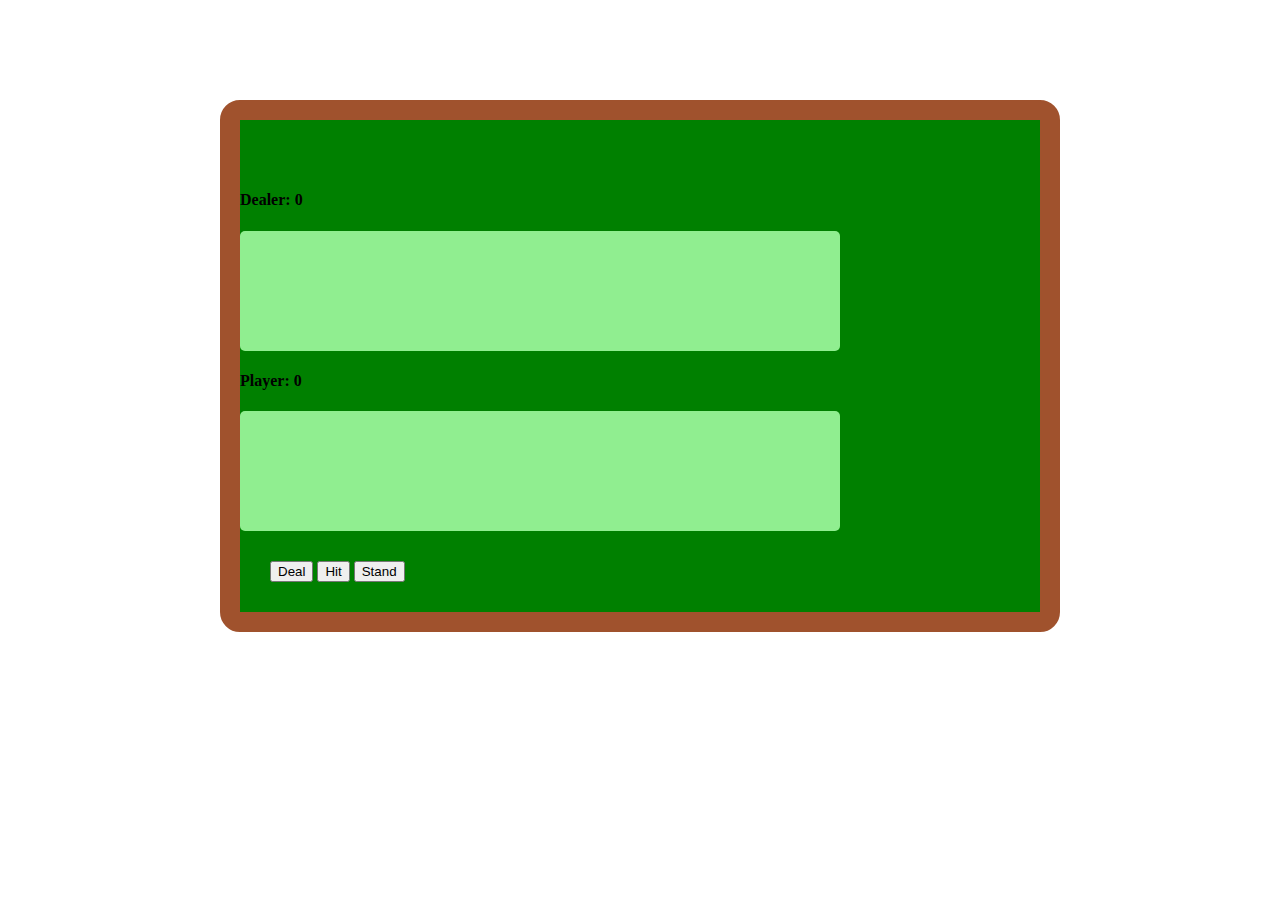
==== blackjack.html @ b7f5c4f2 "initial commit" ====
<!doctype html>
<html lang="en">
  <head>
    <title>Blackjack</title>
    <!-- Required meta tags -->
    <meta charset="utf-8">
    <meta name="viewport" content="width=device-width, initial-scale=1, shrink-to-fit=no">

    <!-- Bootstrap CSS -->
    <link rel="stylesheet" href="https://stackpath.bootstrapcdn.com/bootstrap/4.1.3/css/bootstrap.min.css" integrity="sha384-MCw98/SFnGE8fJT3GXwEOngsV7Zt27NXFoaoApmYm81iuXoPkFOJwJ8ERdknLPMO" crossorigin="anonymous">
    <link rel="stylesheet" href = "styles/blackjack.css">
  </head>
  <body>
    
    <div class="container" style = "margin-top: 100px;">
      
      <div id = "table" style = "margin: auto;">

      <div id = "message"></div>

      <div class="row" style = "height: 50px;"></div>

      <div class="row justify-content-md-center">
        <label id = "display"><h4>Dealer: 0</h4></label>
        <label id = "dealer-points" class = "points"></label>
      </div>

      <div class="row justify-content-md-center align-items-md-center" style = "margin-bottom: 20px;">
        <div id = "dealer-hand" class = "hand"></div>
      </div>

      <div class="row justify-content-md-center">
        <label id = "display"><h4>Player: 0</h4></label>
        <label id = "player-points" class = "points"></label>
      </div>

      <div class="row justify-content-md-center align-items-md-center" style = "margin-bottom: 20px;">
        <div id = "player-hand" class = "hand"></div>
      </div>

      <div class="row justify-content-md-center align-items-md-center" style = "margin: 30px;">
        <div class = "buttons">
          <button id = "deal-button">Deal</button>
          <button id = "hit-button">Hit</button>
          <button id = "stand-button">Stand</button>
        </div>
      </div>

      </div>

    </div>

    <!-- Optional JavaScript -->
    <script src = "blackjack.js"></script>
    <!-- jQuery first, then Popper.js, then Bootstrap JS -->
    <script src="https://code.jquery.com/jquery-3.3.1.slim.min.js" integrity="sha384-q8i/X+965DzO0rT7abK41JStQIAqVgRVzpbzo5smXKp4YfRvH+8abtTE1Pi6jizo" crossorigin="anonymous"></script>
    <script src="https://cdnjs.cloudflare.com/ajax/libs/popper.js/1.14.3/umd/popper.min.js" integrity="sha384-ZMP7rVo3mIykV+2+9J3UJ46jBk0WLaUAdn689aCwoqbBJiSnjAK/l8WvCWPIPm49" crossorigin="anonymous"></script>
    <script src="https://stackpath.bootstrapcdn.com/bootstrap/4.1.3/js/bootstrap.min.js" integrity="sha384-ChfqqxuZUCnJSK3+MXmPNIyE6ZbWh2IMqE241rYiqJxyMiZ6OW/JmZQ5stwEULTy" crossorigin="anonymous"></script>
  </body>
</html>
---- styles/blackjack.css ----
#table {
    background-color: green;
    width: 800px;
    border: solid sienna;
    border-width: 20px;
    border-radius: 20px;
}

#display {
    position: relative;
    left: 0px;
    width: 76%;
}

.hand {
    background-color: lightgreen;
    height: 120px;
    width: 600px;
    border-radius: 5px;
}

img {
    height:85%;
    border-radius: 5px;
    margin-top: 9px;
    margin-left: 10px;
}
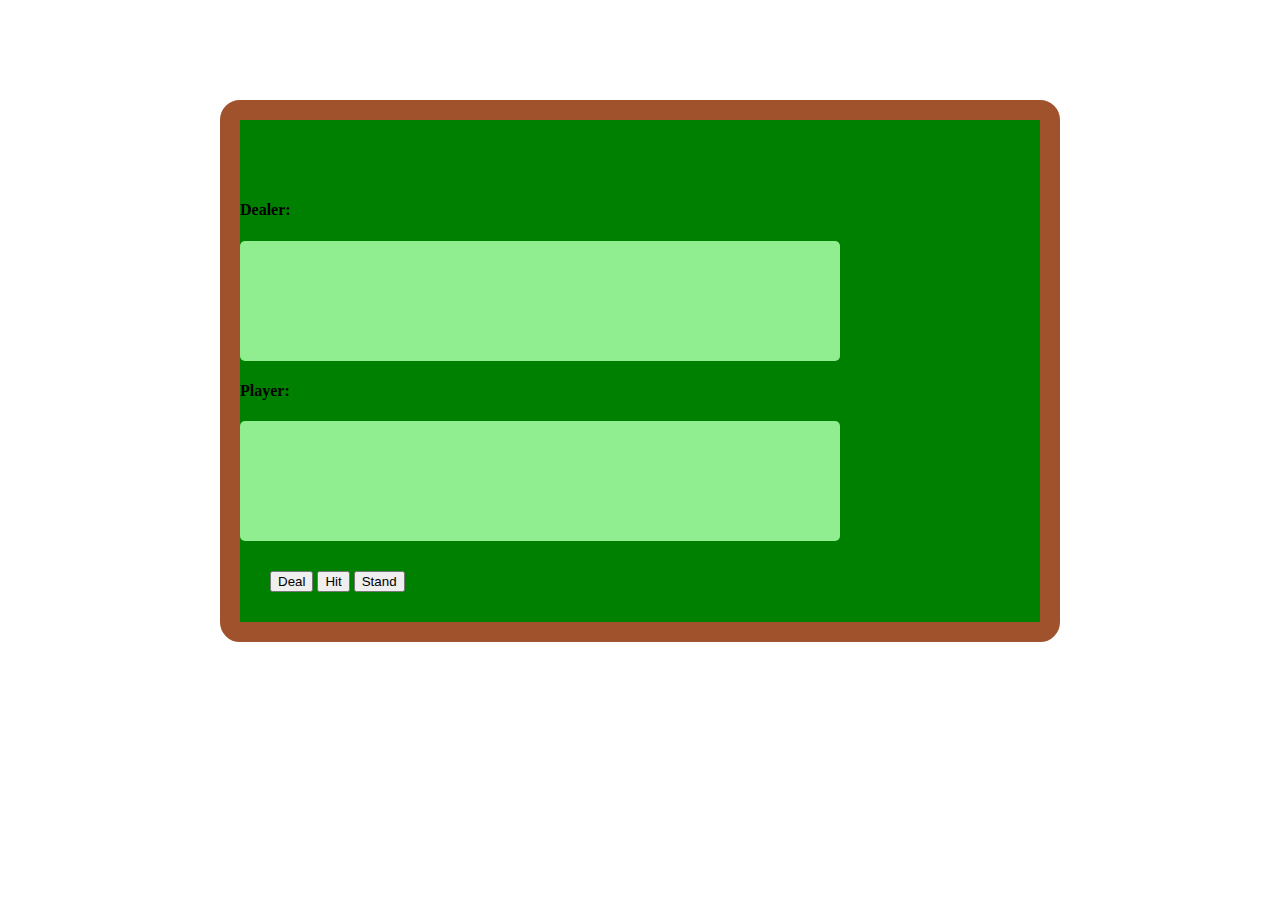
==== commit 46656624: "updated" ====
--- a/blackjack.html
+++ b/blackjack.html
@@ -11,44 +11,40 @@
     <link rel="stylesheet" href = "styles/blackjack.css">
   </head>
   <body>
-    
-    <div class="container" style = "margin-top: 100px;">
       
-      <div id = "table" style = "margin: auto;">
+      <div id = "table" style = "margin-top: 100px;">
 
-      <div id = "message"></div>
+        <div class="row justify-content-md-center align-items-md-center" style = "height: 60px;">
+          <div id = "message"></div>
+        </div>
 
-      <div class="row" style = "height: 50px;"></div>
+        <div class="row justify-content-md-center">
+          <label id = "display"><h4 id = "dealerPoints">Dealer: </h4></label>
+          <label id = "dealer-points" class = "points"></label>
+        </div>
 
-      <div class="row justify-content-md-center">
-        <label id = "display"><h4>Dealer: 0</h4></label>
-        <label id = "dealer-points" class = "points"></label>
-      </div>
+        <div class="row justify-content-md-center align-items-md-center" style = "margin-bottom: 20px;">
+          <div id = "dealer-hand" class = "hand"></div>
+        </div>
 
-      <div class="row justify-content-md-center align-items-md-center" style = "margin-bottom: 20px;">
-        <div id = "dealer-hand" class = "hand"></div>
-      </div>
+        <div class="row justify-content-md-center">
+          <label id = "display"><h4 id = "playerPoints">Player: </h4></label>
+          <label id = "player-points" class = "points"></label>
+        </div>
 
-      <div class="row justify-content-md-center">
-        <label id = "display"><h4>Player: 0</h4></label>
-        <label id = "player-points" class = "points"></label>
-      </div>
+        <div class="row justify-content-md-center align-items-md-center" style = "margin-bottom: 20px;">
+          <div id = "player-hand" class = "hand"></div>
+        </div>
 
-      <div class="row justify-content-md-center align-items-md-center" style = "margin-bottom: 20px;">
-        <div id = "player-hand" class = "hand"></div>
-      </div>
-
-      <div class="row justify-content-md-center align-items-md-center" style = "margin: 30px;">
-        <div class = "buttons">
-          <button id = "deal-button">Deal</button>
-          <button id = "hit-button">Hit</button>
-          <button id = "stand-button">Stand</button>
+        <div class="row justify-content-md-center align-items-md-center" style = "margin: 30px;">
+          <div class = "buttons">
+            <button id = "deal-button">Deal</button>
+            <button id = "hit-button">Hit</button>
+            <button id = "stand-button">Stand</button>
+          </div>
         </div>
-      </div>
 
       </div>
-
-    </div>
 
     <!-- Optional JavaScript -->
     <script src = "blackjack.js"></script>
--- a/styles/blackjack.css
+++ b/styles/blackjack.css
@@ -4,6 +4,10 @@
     border: solid sienna;
     border-width: 20px;
     border-radius: 20px;
+    margin-top: 100px;
+    margin-bottom: auto;
+    margin-left: auto;
+    margin-right: auto;
 }
 
 #display {
@@ -24,4 +28,8 @@
     border-radius: 5px;
     margin-top: 9px;
     margin-left: 10px;
+}
+
+#message {
+    font-size: 30px;
 }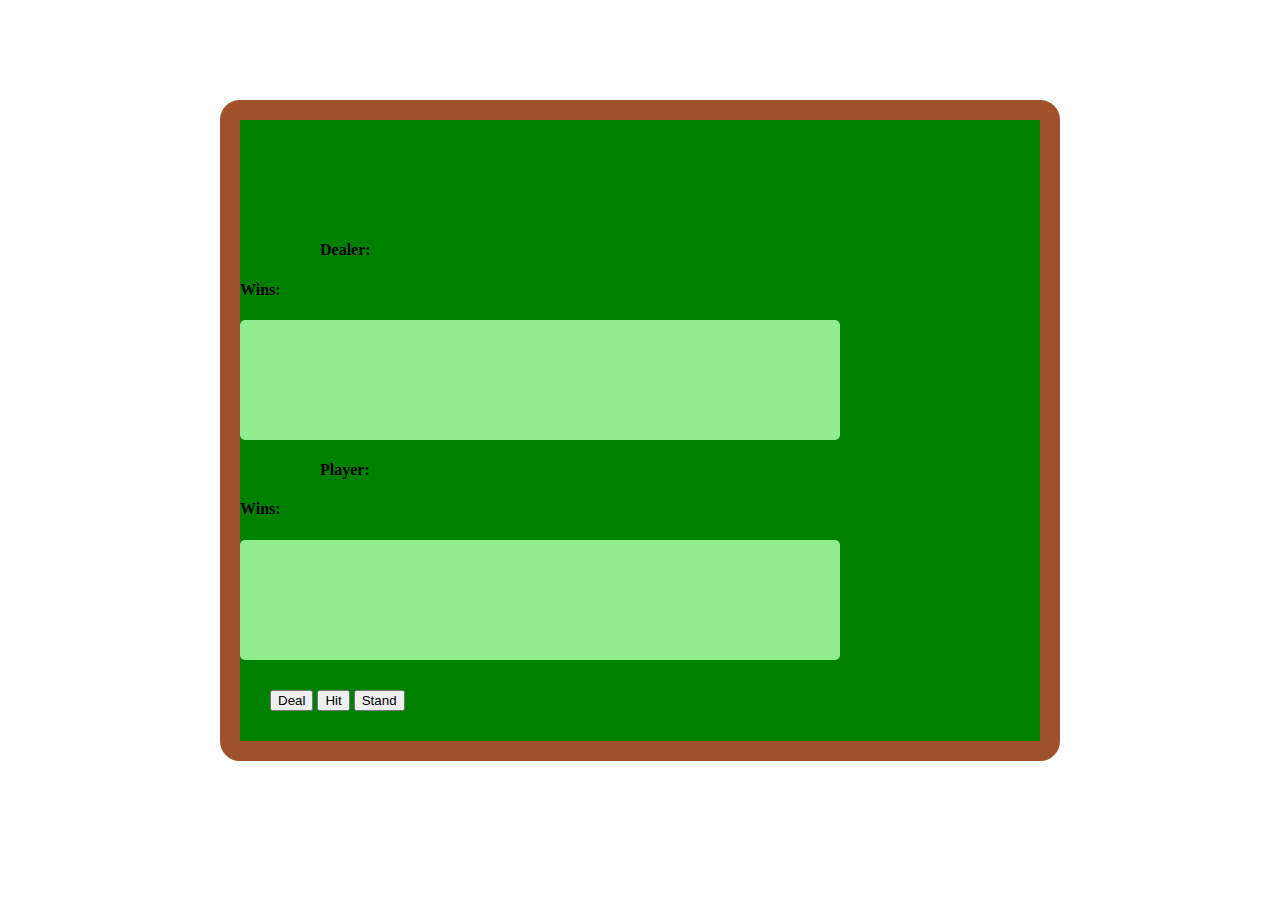
==== commit 2f67d2b3: "Version 1.0.0" ====
--- a/blackjack.html
+++ b/blackjack.html
@@ -14,22 +14,30 @@
       
       <div id = "table" style = "margin-top: 100px;">
 
-        <div class="row justify-content-md-center align-items-md-center" style = "height: 60px;">
+        <div class="row justify-content-md-center align-items-md-center" style = "height: 100px;">
           <div id = "message"></div>
         </div>
 
         <div class="row justify-content-md-center">
-          <label id = "display"><h4 id = "dealerPoints">Dealer: </h4></label>
-          <label id = "dealer-points" class = "points"></label>
+          <div class="col" style = "margin-left: 10%;">
+            <label id = "display"><h4 id = "dealerPoints">Dealer: </h4></label>
+          </div>
+          <div class="col-3">
+              <label id = "display"><h4 id = "dealerWins">Wins: </h4></label>
+          </div>
         </div>
 
         <div class="row justify-content-md-center align-items-md-center" style = "margin-bottom: 20px;">
           <div id = "dealer-hand" class = "hand"></div>
         </div>
 
-        <div class="row justify-content-md-center">
-          <label id = "display"><h4 id = "playerPoints">Player: </h4></label>
-          <label id = "player-points" class = "points"></label>
+        <div class="row justify-content-md-center" style = "margin-bottom: 0px">
+          <div class="col" style = "margin-left: 10%;">
+            <label id = "display"><h4 id = "playerPoints">Player: </h4></label>
+          </div>
+          <div class="col-3">
+            <label id = "display"><h4 id = "playerWins">Wins: </h4></label>
+          </div>
         </div>
 
         <div class="row justify-content-md-center align-items-md-center" style = "margin-bottom: 20px;">
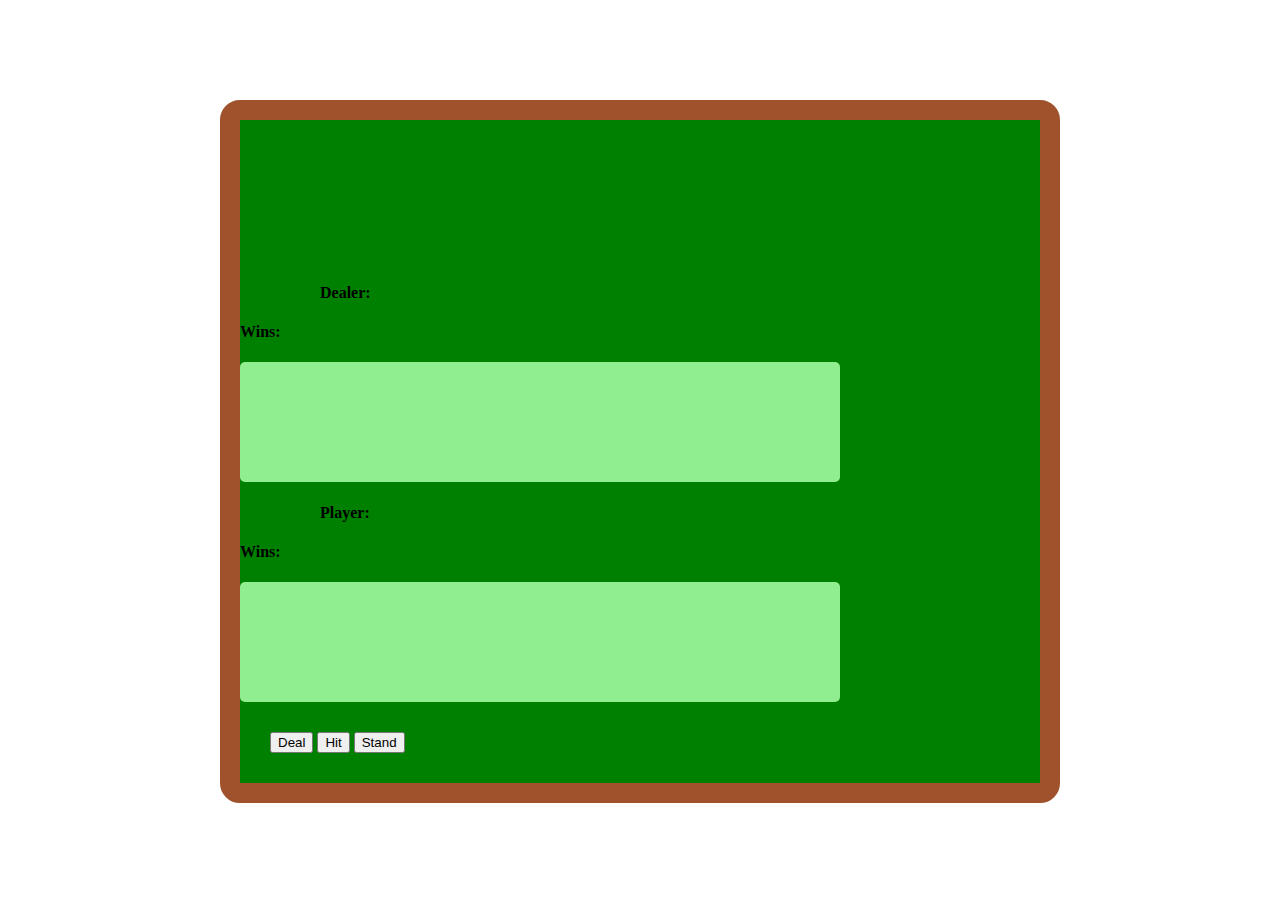
==== commit 2ce11a30: "updated" ====
--- a/blackjack.html
+++ b/blackjack.html
@@ -14,8 +14,12 @@
       
       <div id = "table" style = "margin-top: 100px;">
 
-        <div class="row justify-content-md-center align-items-md-center" style = "height: 100px;">
-          <div id = "message"></div>
+        <div class="row justify-content-md-center align-items-md-center" style = "height: 50px; margin-top: 20px;">
+          <h4 id = "message1"></h4>
+        </div>
+
+        <div class="row justify-content-md-center align-items-md-center" style = "height: 50px;">
+          <h4 id = "message2"></h4>
         </div>
 
         <div class="row justify-content-md-center">
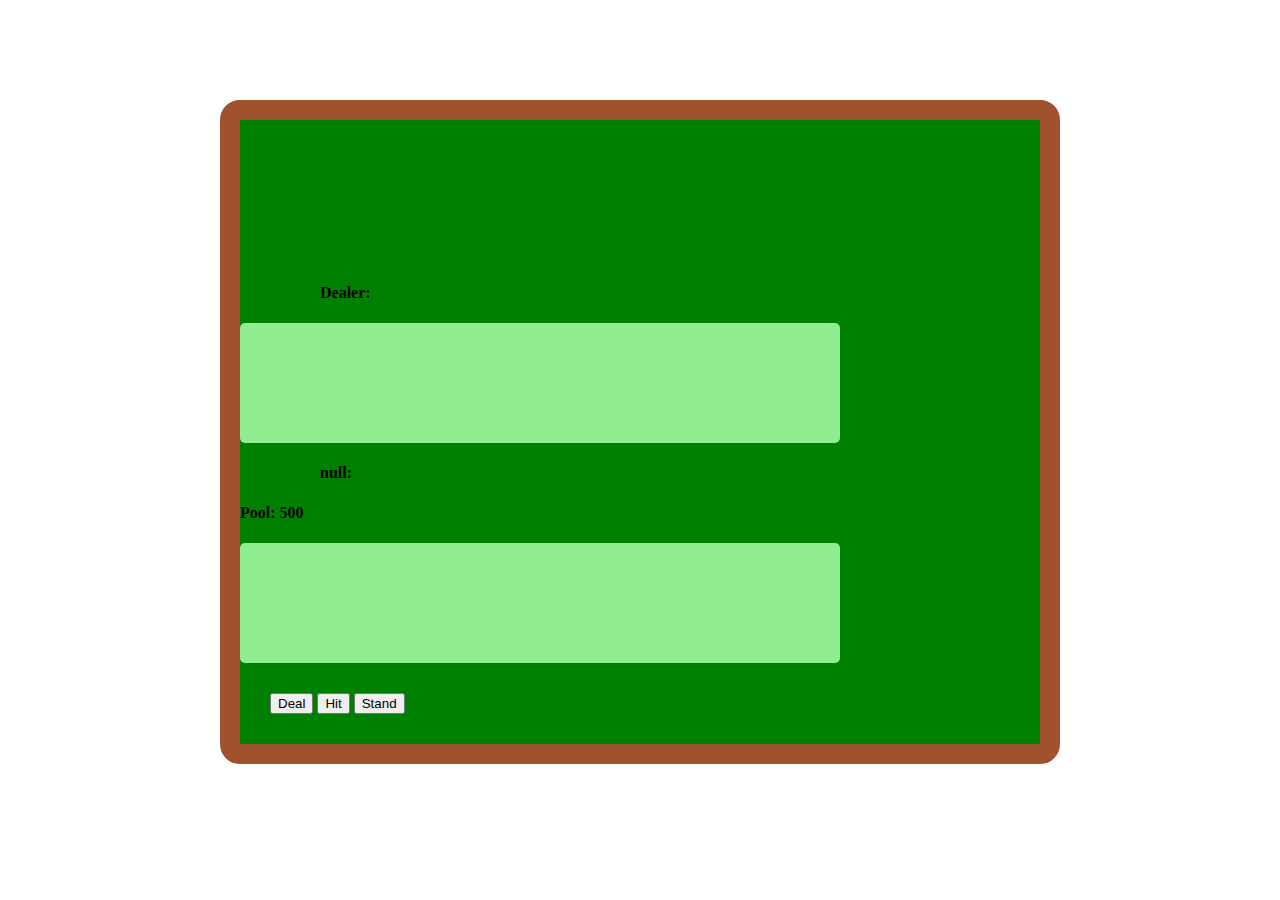
==== commit cf17a936: "Version 1.0.1" ====
--- a/blackjack.html
+++ b/blackjack.html
@@ -26,9 +26,9 @@
           <div class="col" style = "margin-left: 10%;">
             <label id = "display"><h4 id = "dealerPoints">Dealer: </h4></label>
           </div>
-          <div class="col-3">
-              <label id = "display"><h4 id = "dealerWins">Wins: </h4></label>
-          </div>
+          <!-- <div class="col-4">
+              <label id = "display"><h4 id = "bet">Bet: </h4></label>
+          </div> -->
         </div>
 
         <div class="row justify-content-md-center align-items-md-center" style = "margin-bottom: 20px;">
@@ -39,8 +39,8 @@
           <div class="col" style = "margin-left: 10%;">
             <label id = "display"><h4 id = "playerPoints">Player: </h4></label>
           </div>
-          <div class="col-3">
-            <label id = "display"><h4 id = "playerWins">Wins: </h4></label>
+          <div class="col-4">
+            <label id = "display"><h4 id = "poolText">Pool: 500</h4></label>
           </div>
         </div>
 
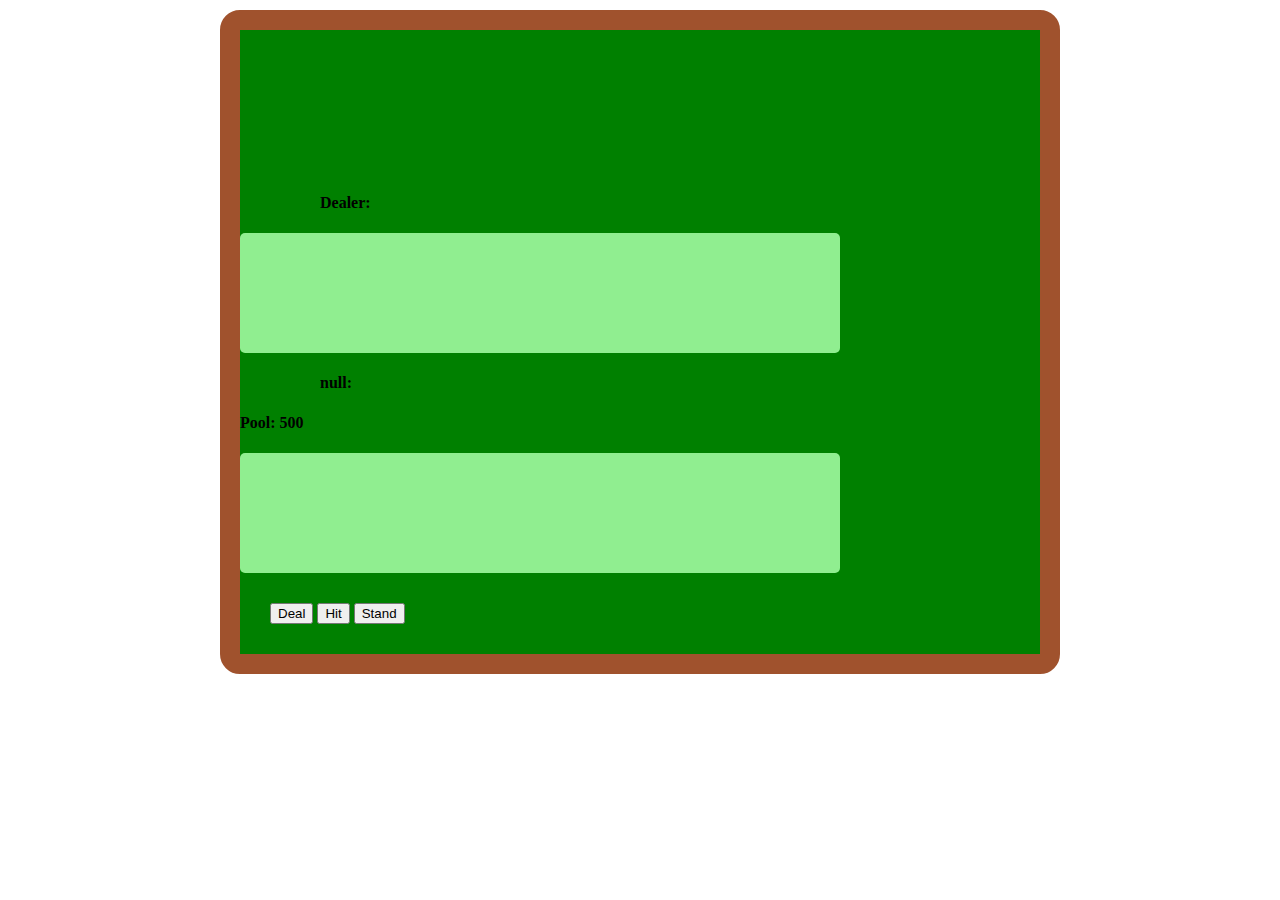
==== commit dda031b7: "Version 1.0.2" ====
--- a/blackjack.html
+++ b/blackjack.html
@@ -12,7 +12,7 @@
   </head>
   <body>
       
-      <div id = "table" style = "margin-top: 100px;">
+      <div id = "table" style = "margin-top: 10px; margin-bottom: 10px;">
 
         <div class="row justify-content-md-center align-items-md-center" style = "height: 50px; margin-top: 20px;">
           <h4 id = "message1"></h4>
